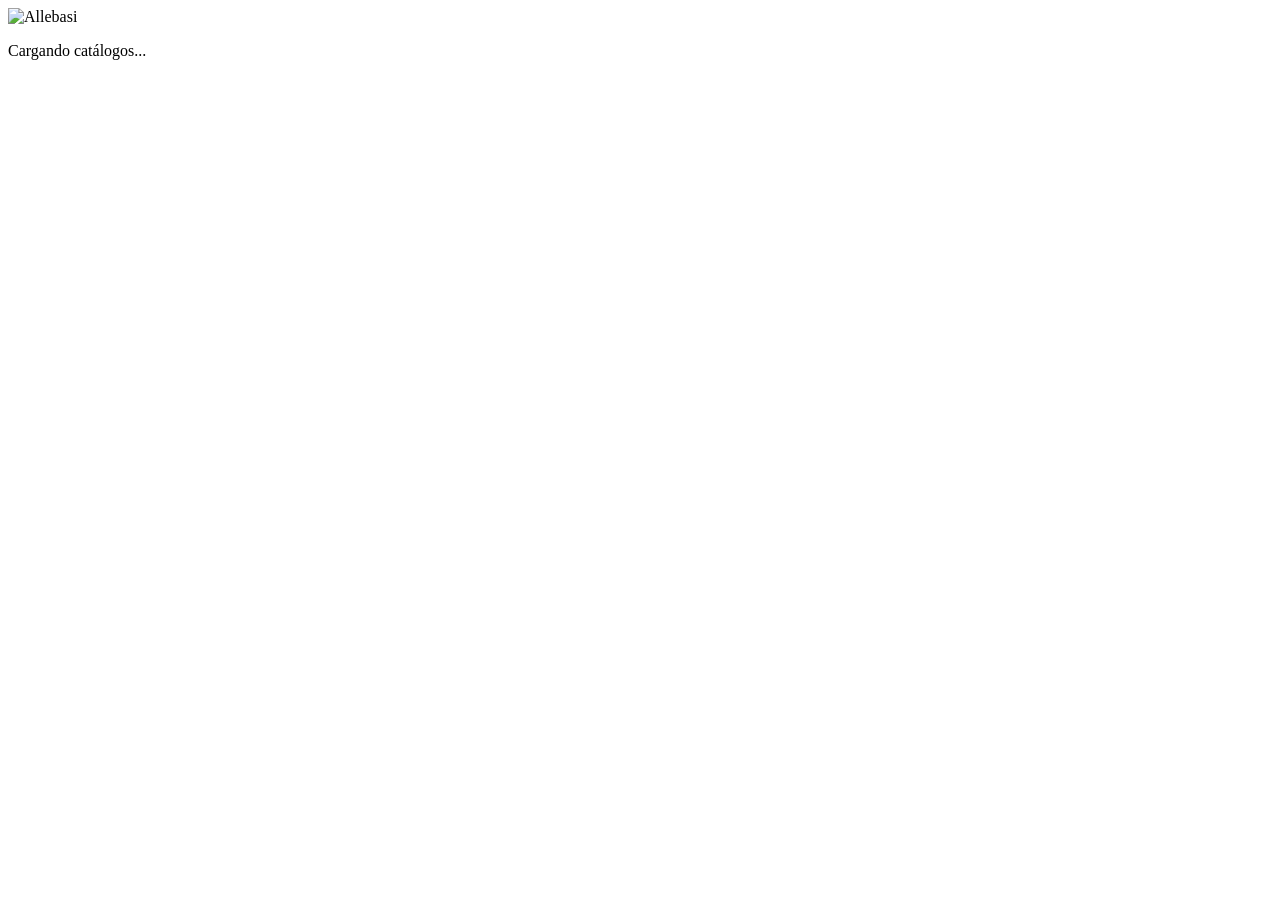
==== index.html @ d83a9353 "Add files via upload" ====
<!DOCTYPE html>
<html lang="es">
<head>
<meta charset="UTF-8">
<meta name="viewport" content="width=device-width, initial-scale=1">
<title>Allebasi - Catálogo</title>
<link rel="stylesheet" href="style.css">
</head>
<body>
  <img class="logo" src="assets/logo_allebasi.jpg" alt="Allebasi">
  <div class="contenedor">
    <div id="lista" class="menu-lista">
      <p class="estado">Cargando catálogos...</p>
    </div>
  </div>

  <script src="config.js"></script>
  <script src="common.js"></script>
  <script>
    limpiarPedido(); // el menú siempre empieza un pedido nuevo

    async function cargarMenu() {
      const cont = document.getElementById("lista");
      try {
        const data = await apiGet({ action: "menu" });
        if (!data.items || data.items.length === 0) {
          cont.innerHTML = '<p class="estado">No hay catálogos disponibles por ahora.</p>';
          return;
        }
        cont.innerHTML = "";
        data.items.forEach(item => {
          const btn = document.createElement("button");
          btn.className = "btn";
          btn.textContent = item.nombre;
          btn.onclick = () => {
            setPedido({ artista: item.nombre });
            irA("catalogo.html");
          };
          cont.appendChild(btn);
        });
      } catch (e) {
        cont.innerHTML = '<p class="estado">No se pudo cargar el menú. Intenta de nuevo más tarde.</p>';
      }
    }
    cargarMenu();
  </script>
</body>
</html>
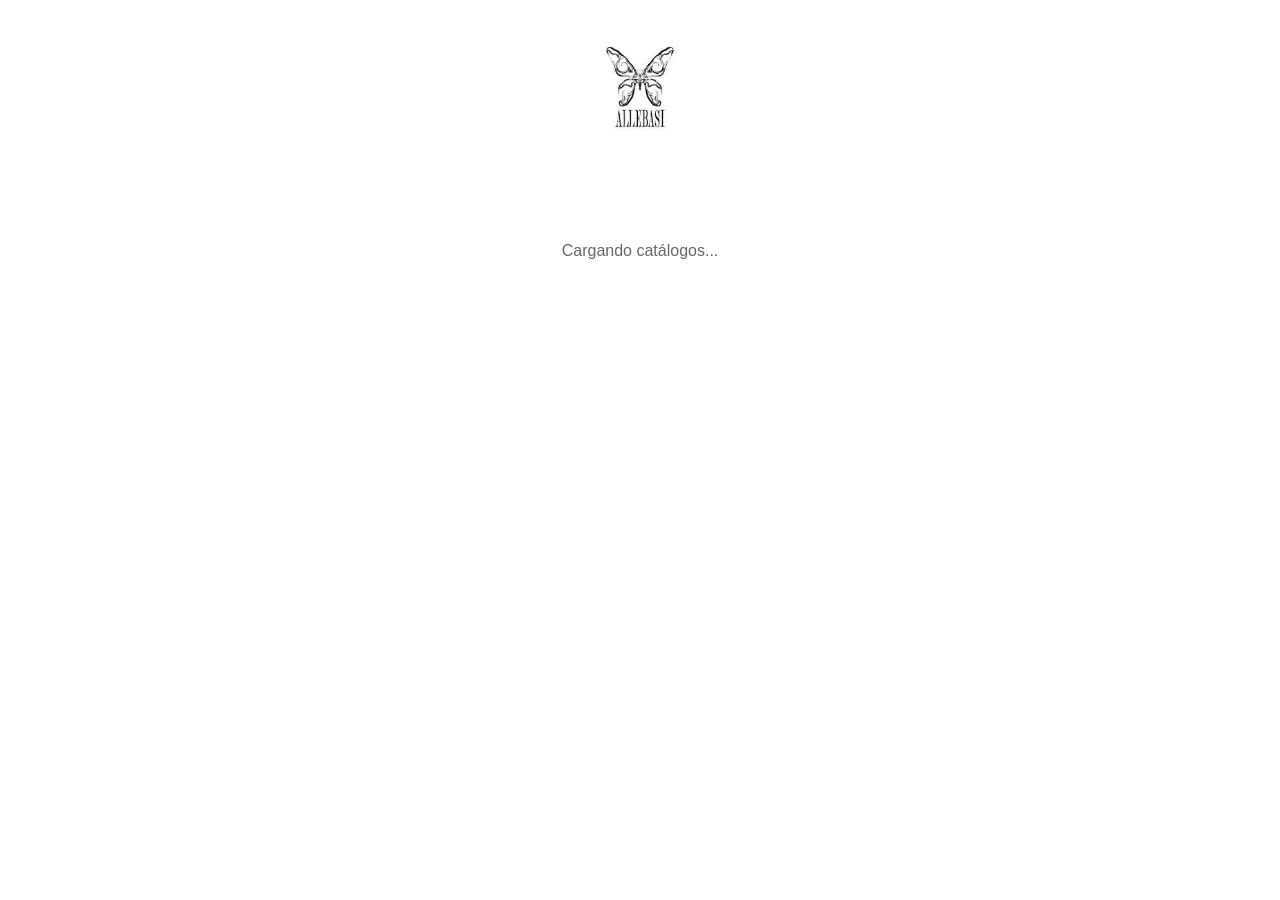
==== commit 76a763b0: "Add files via upload" ====
--- a/index.html
+++ b/index.html
@@ -22,7 +22,8 @@
     async function cargarMenu() {
       const cont = document.getElementById("lista");
       try {
-        const data = await apiGet({ action: "menu" });
+        // VERSION 5: usa apiGetCached → sessionStorage + caché en servidor
+        const data = await apiGetCached({ action: "menu" });
         if (!data.items || data.items.length === 0) {
           cont.innerHTML = '<p class="estado">No hay catálogos disponibles por ahora.</p>';
           return;
@@ -38,10 +39,31 @@
           };
           cont.appendChild(btn);
         });
+
+        // VERSION 5: precarga todos los catálogos en segundo plano.
+        // Cuando el usuario haga clic en un catálogo, la respuesta ya
+        // está guardada en sessionStorage → apertura casi instantánea.
+        prefetchCatalogs(data.items);
+
       } catch (e) {
         cont.innerHTML = '<p class="estado">No se pudo cargar el menú. Intenta de nuevo más tarde.</p>';
       }
     }
+
+    /**
+     * Precarga los catálogos en segundo plano, escalonados cada 600 ms
+     * para no saturar el servidor con peticiones simultáneas.
+     * Los resultados se guardan en sessionStorage vía apiGetCached.
+     */
+    function prefetchCatalogs(items) {
+      items.forEach(function(item, i) {
+        setTimeout(function() {
+          apiGetCached({ action: "catalog", artist: item.nombre })
+            .catch(function() {}); // silencioso: es solo una optimización
+        }, 800 + i * 600);
+      });
+    }
+
     cargarMenu();
   </script>
 </body>
--- a/style.css
+++ b/style.css
@@ -0,0 +1,430 @@
+:root {
+  --azul: #1b6079;
+  --azul-oscuro: #124a5c;
+  --blanco: #ffffff;
+  --texto: #1a1a1a;
+  --gris-borde: #143b48;
+  --fondo: #ffffff;
+  --radio: 10px;
+  --max-ancho: 620px;
+}
+
+* { box-sizing: border-box; }
+
+body {
+  margin: 0;
+  font-family: -apple-system, "Segoe UI", Roboto, Arial, sans-serif;
+  background: var(--fondo);
+  color: var(--texto);
+  min-height: 100vh;
+  display: flex;
+  flex-direction: column;
+  align-items: center;
+  padding: 32px 20px 60px;
+}
+
+.logo {
+  width: 110px;
+  margin: 0 auto 24px;
+  display: block;
+}
+
+.contenedor {
+  width: 100%;
+  max-width: var(--max-ancho);
+  text-align: center;
+}
+
+.contenedor.ancho {
+  max-width: 900px;
+}
+
+h1, h2 {
+  font-size: 1.3rem;
+  font-weight: 600;
+  line-height: 1.4;
+  margin: 0 0 24px;
+  text-align: left;
+}
+
+h3.titulo-item {
+  font-size: 1.05rem;
+  font-weight: 700;
+  text-align: left;
+  margin: 34px 0 4px;
+  padding-top: 18px;
+  border-top: 2px solid var(--azul);
+  color: var(--azul-oscuro);
+}
+h3.titulo-item:first-of-type { border-top: none; padding-top: 0; margin-top: 8px; }
+
+p.texto {
+  font-size: 1.05rem;
+  line-height: 1.5;
+  text-align: left;
+  margin: 0 0 20px;
+  white-space: pre-line;
+}
+
+.aviso {
+  background: #eef6f8;
+  border: 1px solid #cfe3e8;
+  border-radius: var(--radio);
+  padding: 14px 16px;
+  font-size: 0.9rem;
+  line-height: 1.45;
+  text-align: left;
+  color: #144d5e;
+  margin: 0 0 20px;
+}
+
+.btn {
+  display: block;
+  width: 100%;
+  background: var(--azul);
+  color: var(--blanco);
+  border: 1px solid var(--gris-borde);
+  border-radius: var(--radio);
+  padding: 18px 20px;
+  font-size: 1.1rem;
+  font-weight: 500;
+  cursor: pointer;
+  margin-bottom: 16px;
+  transition: background 0.15s ease;
+  text-decoration: none;
+  text-align: center;
+}
+
+.btn:hover { background: var(--azul-oscuro); }
+
+.btn:disabled {
+  background: #9db4bd;
+  cursor: not-allowed;
+}
+
+.btn-secundario {
+  background: var(--blanco);
+  color: var(--azul);
+  border: 2px solid var(--azul);
+}
+.btn-secundario:hover { background: #eef6f8; }
+
+.fila-botones {
+  display: flex;
+  gap: 16px;
+}
+.fila-botones .btn { flex: 1; }
+
+label {
+  display: block;
+  text-align: left;
+  font-weight: 600;
+  margin: 18px 0 6px;
+}
+
+label .opcional {
+  font-weight: 400;
+  font-style: italic;
+  color: #757575;
+  font-size: 0.85rem;
+}
+
+input[type="text"],
+input[type="number"],
+input[type="email"],
+input[type="tel"],
+select,
+textarea {
+  width: 100%;
+  padding: 12px 14px;
+  font-size: 1rem;
+  border: 1px solid var(--gris-borde);
+  border-radius: 6px;
+  font-family: inherit;
+  background: var(--blanco);
+}
+
+.fila-telefono {
+  display: flex;
+  gap: 10px;
+}
+.fila-telefono select {
+  flex: 0 0 165px;
+}
+.fila-telefono input {
+  flex: 1;
+}
+
+.estado {
+  padding: 60px 0;
+  color: #666;
+  font-size: 1rem;
+}
+
+.valor-grande {
+  background: var(--azul);
+  color: var(--blanco);
+  border-radius: var(--radio);
+  padding: 22px;
+  font-size: 2.2rem;
+  font-weight: 700;
+  text-align: center;
+  margin: 20px 0 30px;
+}
+
+/* ---------- Menú de artistas ---------- */
+.menu-lista .btn {
+  font-size: 1.15rem;
+  letter-spacing: .5px;
+  text-transform: uppercase;
+}
+
+/* ---------- Catálogo ---------- */
+.grid-catalogo {
+  display: grid;
+  grid-template-columns: repeat(auto-fill, minmax(230px, 1fr));
+  gap: 22px;
+  text-align: left;
+}
+
+.contador-seleccion {
+  position: sticky;
+  top: 0;
+  background: var(--fondo);
+  padding: 10px 0;
+  font-weight: 600;
+  color: var(--azul-oscuro);
+  z-index: 5;
+}
+
+.tarjeta {
+  border: 1px solid #ddd;
+  border-radius: var(--radio);
+  overflow: hidden;
+  background: var(--blanco);
+  display: flex;
+  flex-direction: column;
+}
+
+.tarjeta img {
+  width: 100%;
+  aspect-ratio: 3 / 4;
+  object-fit: cover;
+  background: #f2f2f2;
+}
+
+.tarjeta .cuerpo { padding: 12px 14px 16px; }
+
+/* Contenedor de cada producto + sus selectores — lleva el borde separador */
+.produto-wrapper {
+  border-top: 1px solid #eee;
+}
+.produto-wrapper:first-child { border-top: none; }
+
+.produto {
+  display: flex;
+  justify-content: space-between;
+  align-items: flex-start;
+  gap: 10px;
+  padding: 10px 0 6px;
+  /* El borde ahora lo pone .produto-wrapper, no aquí */
+}
+
+.produto .info { font-size: 0.92rem; line-height: 1.4; }
+.produto .info .nombre { font-weight: 600; }
+.produto .info .detalle { color: #666; font-size: 0.82rem; margin: 2px 0; }
+.produto .info .precio { color: var(--azul); font-weight: 700; }
+.produto .info .codigo { color: #777; font-size: 0.82rem; }
+
+.produto input[type="checkbox"] {
+  width: 22px;
+  height: 22px;
+  margin-top: 2px;
+  flex-shrink: 0;
+}
+
+.barra-continuar {
+  position: sticky;
+  bottom: 0;
+  background: var(--fondo);
+  padding-top: 18px;
+  margin-top: 10px;
+  max-width: var(--max-ancho);
+  width: 100%;
+}
+
+/* ---------- Formularios con referencia de imagen ---------- */
+.con-referencia {
+  display: flex;
+  gap: 28px;
+  align-items: flex-start;
+  width: 100%;
+  max-width: 900px;
+  flex-wrap: wrap;
+}
+.con-referencia .form-col { flex: 1 1 340px; text-align: left; }
+.referencia {
+  flex: 0 0 220px;
+  text-align: center;
+  display: flex;
+  flex-direction: column;
+  gap: 18px;
+}
+.referencia-item img {
+  width: 100%;
+  border-radius: var(--radio);
+  border: 1px solid #ddd;
+}
+.referencia-item .desc {
+  font-size: 0.85rem;
+  color: #555;
+  margin-top: 8px;
+}
+
+/* ---------- Resumen del pedido (página COSTO) ---------- */
+.resumen-pedido {
+  width: 100%;
+  text-align: left;
+  border: 1px solid #ddd;
+  border-radius: var(--radio);
+  overflow: hidden;
+  margin: 10px 0 26px;
+}
+.resumen-item {
+  display: flex;
+  justify-content: space-between;
+  gap: 14px;
+  padding: 14px 16px;
+  border-top: 1px solid #eee;
+  font-size: 0.92rem;
+}
+.resumen-item:first-child { border-top: none; }
+.resumen-item .nombre { font-weight: 600; }
+.resumen-item .detalle-linea { color: #666; font-size: 0.85rem; }
+.resumen-item .valor { font-weight: 700; color: var(--azul); white-space: nowrap; }
+
+@media (max-width: 640px) {
+  .con-referencia { flex-direction: column-reverse; }
+  .referencia { flex: none; width: 100%; max-width: 260px; margin: 0 auto 10px; flex-direction: row; flex-wrap: wrap; justify-content: center; }
+  .referencia-item { width: 47%; }
+}
+
+/* ---------- Descripción completa en la tarjeta del catálogo ---------- */
+.detalle-completo {
+  font-size: 0.8rem;
+  color: #555;
+  line-height: 1.45;
+  margin: 4px 0 2px;
+  /* Respeta los \n que vienen del textContent sin necesitar <br> */
+  white-space: pre-line;
+}
+
+/* ---------- Selectores de talla y color en el catálogo ---------- */
+.selector-grupo {
+  display: flex;
+  flex-wrap: wrap;
+  align-items: center;
+  gap: 6px;
+  padding: 4px 14px 10px;
+  /* Sin border-top: visualmente pertenecen al producto de arriba */
+  background: #f7fbfc;
+}
+
+.sel-label {
+  font-size: 0.82rem;
+  font-weight: 700;
+  color: var(--azul-oscuro);
+  white-space: nowrap;
+  margin-right: 2px;
+}
+
+/* Botón de opción (talla / color) — NO extiende .btn para evitar conflictos */
+.btn-opcion {
+  display: inline-flex;
+  align-items: center;
+  justify-content: center;
+  padding: 5px 12px;
+  font-size: 0.8rem;
+  font-weight: 600;
+  font-family: inherit;
+  border: 1.5px solid var(--azul);
+  border-radius: 6px;
+  background: var(--blanco);
+  color: var(--azul);
+  cursor: pointer;
+  transition: background 0.12s, color 0.12s;
+  /* Anula herencias globales de <button> */
+  width: auto;
+  margin: 0;
+  text-align: center;
+  line-height: 1.2;
+}
+
+.btn-opcion:hover {
+  background: #eef6f8;
+}
+
+.btn-opcion.activo {
+  background: var(--azul);
+  color: var(--blanco);
+}
+
+/* Campo de formulario pre-rellenado desde la selección del catálogo */
+.pre-seleccionado {
+  background: #eef6f8;
+  border-color: var(--azul);
+}
+
+/* ---------- Botón de video en tarjeta de catálogo ---------- */
+.btn-video {
+  display: block;
+  background: var(--azul);
+  color: var(--blanco);
+  text-align: center;
+  padding: 9px 14px;
+  font-size: 0.9rem;
+  font-weight: 600;
+  text-decoration: none;
+  letter-spacing: .3px;
+}
+.btn-video:hover { background: var(--azul-oscuro); }
+
+/* ========== AGOTADO ========== */
+
+/* Badge rojo que aparece encima de los detalles del producto */
+.agotado-badge {
+  display: block;
+  background: #fff0f0;
+  color: #c62828;
+  font-weight: 900;
+  font-size: 1.1rem;
+  text-align: center;
+  padding: 7px 12px;
+  letter-spacing: 3px;
+  border-bottom: 2px solid #ffcdd2;
+}
+
+/* Atenúa info y selectores del producto agotado */
+.produto-wrapper.agotado .produto {
+  opacity: 0.55;
+  cursor: not-allowed;
+}
+
+.produto-wrapper.agotado .selector-grupo {
+  opacity: 0.45;
+}
+
+/* Los botones de talla/color/horma en productos agotados muestran cursor bloqueado */
+.produto-wrapper.agotado .btn-opcion {
+  cursor: not-allowed;
+}
+
+.produto-wrapper.agotado .btn-opcion:hover {
+  background: var(--blanco); /* sin efecto hover */
+  color: var(--azul);
+}
+
+/* El checkbox agotado también muestra cursor bloqueado */
+.produto-wrapper.agotado input[type="checkbox"] {
+  cursor: not-allowed;
+}
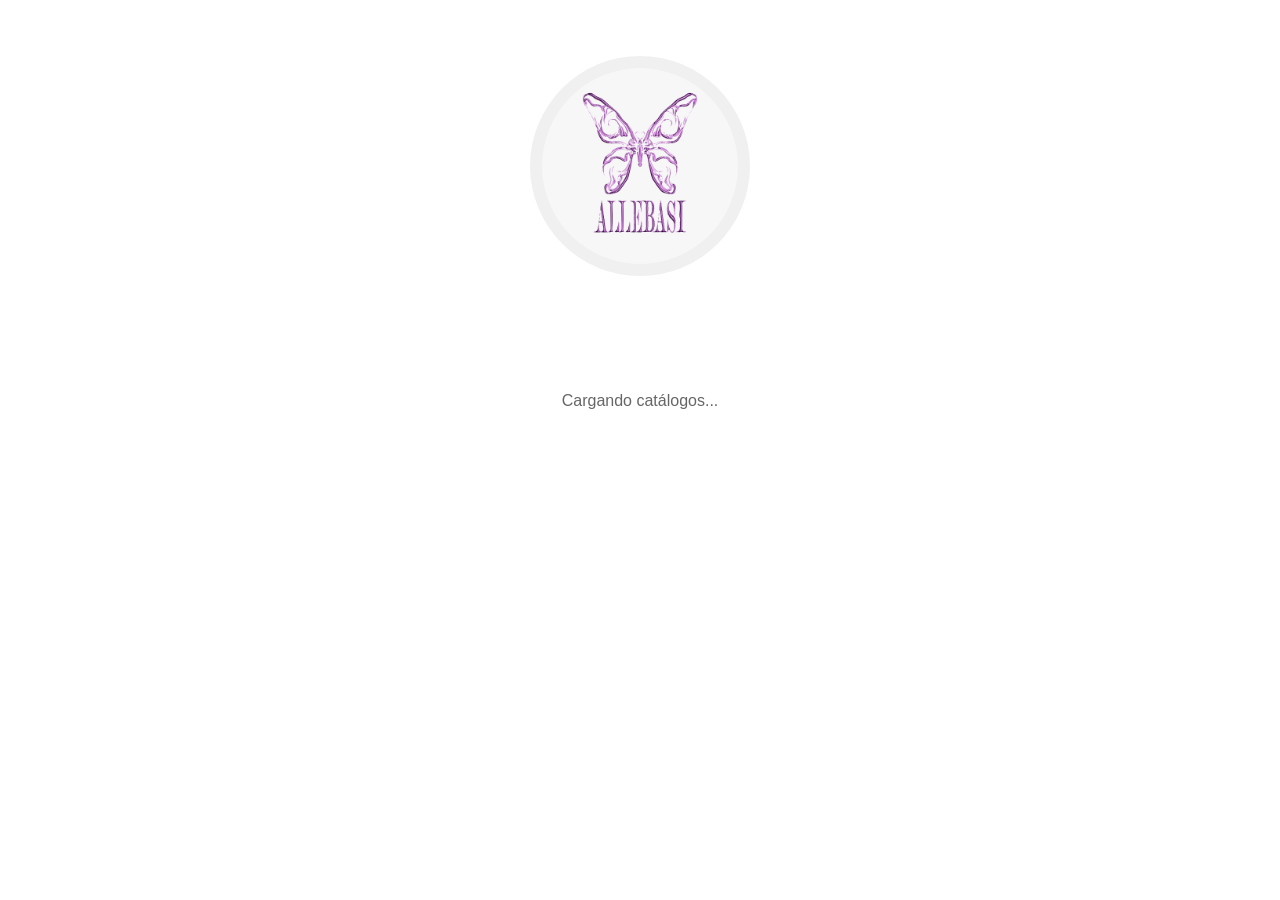
==== commit 4068fc2b: "Add files via upload" ====
--- a/index.html
+++ b/index.html
@@ -5,9 +5,27 @@
 <meta name="viewport" content="width=device-width, initial-scale=1">
 <title>Allebasi - Catálogo</title>
 <link rel="stylesheet" href="style.css">
+<style>
+  .logo-wrapper {
+    display: flex;
+    justify-content: center;
+    padding: 24px 0 16px;
+  }
+  .logo-wrapper .logo {
+    width: 220px;
+    height: 220px;
+    object-fit: contain;
+    border-radius: 50%;
+    background-color: #f0f0f0;
+    padding: 12px;
+    box-sizing: border-box;
+  }
+</style>
 </head>
 <body>
-  <img class="logo" src="assets/logo_allebasi.jpg" alt="Allebasi">
+  <div class="logo-wrapper">
+    <img class="logo" src="assets/logo_allebasi.jpg" alt="Allebasi">
+  </div>
   <div class="contenedor">
     <div id="lista" class="menu-lista">
       <p class="estado">Cargando catálogos...</p>
--- a/style.css
+++ b/style.css
@@ -209,8 +209,9 @@
 .tarjeta img {
   width: 100%;
   aspect-ratio: 3 / 4;
-  object-fit: cover;
+  object-fit: contain;
   background: #f2f2f2;
+  cursor: zoom-in;
 }
 
 .tarjeta .cuerpo { padding: 12px 14px 16px; }
@@ -428,3 +429,44 @@
 .produto-wrapper.agotado input[type="checkbox"] {
   cursor: not-allowed;
 }
+
+/* ---------- Lightbox (ampliación de imagen) ---------- */
+#lightbox {
+  display: none;
+  position: fixed;
+  inset: 0;
+  background: rgba(0,0,0,.88);
+  z-index: 999;
+  align-items: center;
+  justify-content: center;
+  cursor: zoom-out;
+}
+#lightbox.open { display: flex; }
+#lightbox-img {
+  max-width: 92vw;
+  max-height: 88vh;
+  object-fit: contain;
+  border-radius: 8px;
+  box-shadow: 0 8px 40px rgba(0,0,0,.55);
+  cursor: zoom-out;
+}
+#lightbox-close {
+  position: fixed;
+  top: 14px;
+  right: 18px;
+  color: #fff;
+  font-size: 2.2rem;
+  line-height: 1;
+  cursor: pointer;
+  background: rgba(0,0,0,.35);
+  border: none;
+  border-radius: 50%;
+  width: 44px;
+  height: 44px;
+  display: flex;
+  align-items: center;
+  justify-content: center;
+  font-family: inherit;
+  transition: background .15s;
+}
+#lightbox-close:hover { background: rgba(0,0,0,.65); }
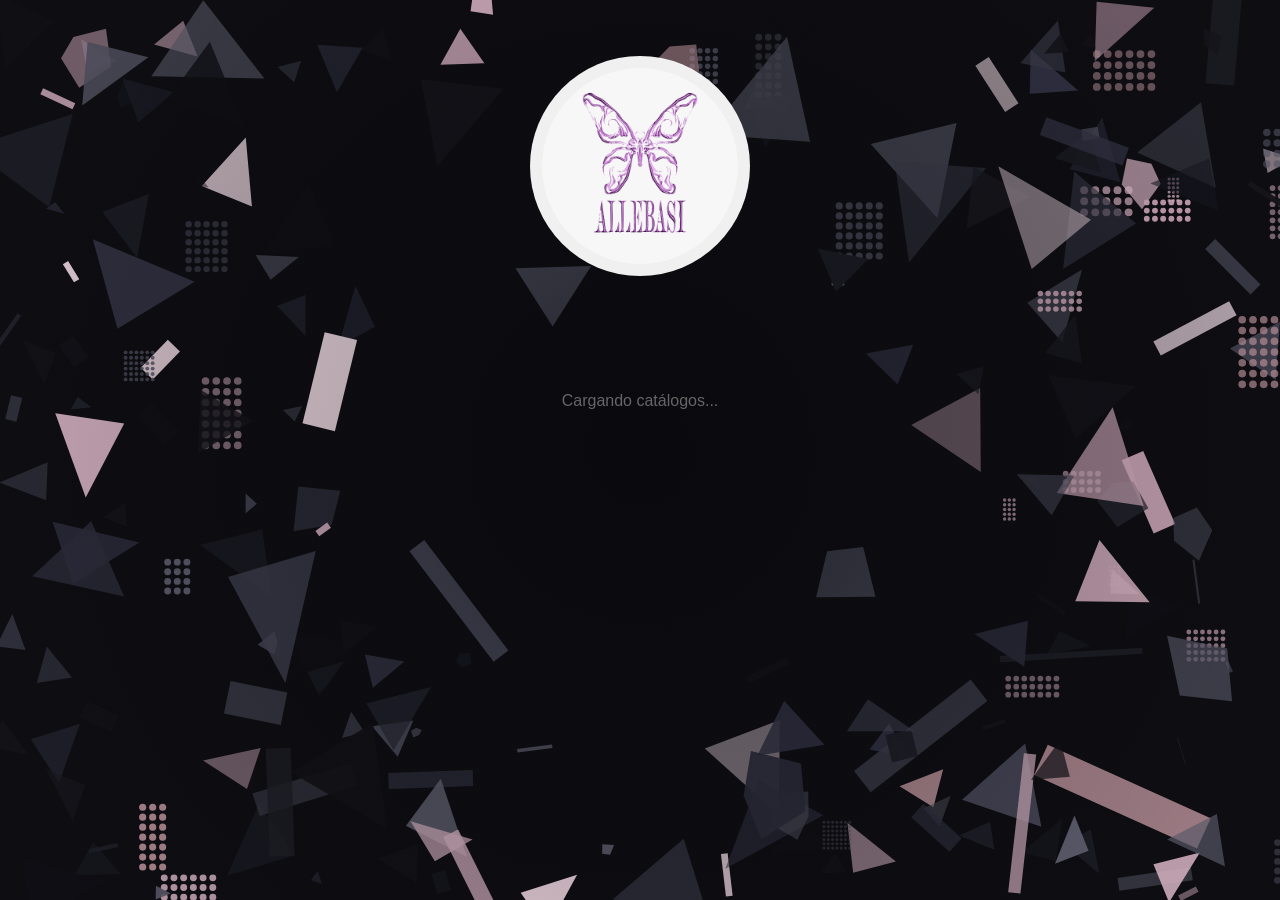
==== commit 4feb3547: "Add files via upload" ====
--- a/index.html
+++ b/index.html
@@ -6,10 +6,25 @@
 <title>Allebasi - Catálogo</title>
 <link rel="stylesheet" href="style.css">
 <style>
+  html, body {
+    background-color: #0d0d12 !important;
+    min-height: 100vh;
+  }
+  #bg-canvas {
+    position: fixed;
+    top: 0;
+    left: 0;
+    width: 100%;
+    height: 100%;
+    z-index: 0;
+    pointer-events: none;
+  }
   .logo-wrapper {
     display: flex;
     justify-content: center;
     padding: 24px 0 16px;
+    position: relative;
+    z-index: 1;
   }
   .logo-wrapper .logo {
     width: 220px;
@@ -20,9 +35,15 @@
     padding: 12px;
     box-sizing: border-box;
   }
+  .contenedor {
+    position: relative;
+    z-index: 1;
+  }
 </style>
 </head>
 <body>
+  <canvas id="bg-canvas"></canvas>
+
   <div class="logo-wrapper">
     <img class="logo" src="assets/logo_allebasi.jpg" alt="Allebasi">
   </div>
@@ -31,6 +52,153 @@
       <p class="estado">Cargando catálogos...</p>
     </div>
   </div>
+
+  <!-- Fondo geométrico fragmentado -->
+  <script>
+  (function () {
+    const canvas = document.getElementById('bg-canvas');
+    const ctx = canvas.getContext('2d');
+
+    function rnd(a, b) { return a + Math.random() * (b - a); }
+    function pick(arr) { return arr[Math.floor(Math.random() * arr.length)]; }
+
+    // Paleta de colores igual a la imagen de referencia
+    const DARK   = ['#0e0e13','#111116','#14141a','#181820','#1c1c24'];
+    const GRAY   = ['#252530','#2a2a38','#303040','#383845','#404050'];
+    const LGRAY  = ['#4a4a58','#525262','#5a5a6a','#484858'];
+    const PINK   = ['#c4a0b0','#cca8b8','#b89098','#d4b0c0','#c0a0ae'];
+    const LPINK  = ['#dfc8d2','#e8d4dc','#f0dce4','#d8c4cc'];
+
+    function drawScene() {
+      const W = canvas.width;
+      const H = canvas.height;
+
+      // Fondo base casi negro
+      ctx.fillStyle = '#0d0d12';
+      ctx.fillRect(0, 0, W, H);
+
+      const cx = W / 2, cy = H / 2;
+      const maxR = Math.sqrt(cx * cx + cy * cy);
+
+      // Función para sesgar posición hacia los bordes
+      function edgePos() {
+        let x, y;
+        const t = Math.random();
+        if (t < 0.35) {
+          x = Math.random() < 0.5 ? rnd(0, W * 0.28) : rnd(W * 0.72, W);
+          y = rnd(0, H);
+        } else if (t < 0.60) {
+          x = rnd(0, W);
+          y = Math.random() < 0.5 ? rnd(0, H * 0.22) : rnd(H * 0.78, H);
+        } else {
+          x = rnd(0, W);
+          y = rnd(0, H);
+          const d = Math.sqrt((x - cx) ** 2 + (y - cy) ** 2);
+          if (d < maxR * 0.32 && Math.random() < 0.72) return null;
+        }
+        return { x, y };
+      }
+
+      const NUM = 220;
+      for (let i = 0; i < NUM; i++) {
+        const pos = edgePos();
+        if (!pos) continue;
+        const { x, y } = pos;
+
+        // Color: zonas oscuras predominan, rosa/lavanda en menor proporción
+        const colorRoll = Math.random();
+        let color;
+        if (colorRoll < 0.38) color = pick(DARK);
+        else if (colorRoll < 0.60) color = pick(GRAY);
+        else if (colorRoll < 0.76) color = pick(LGRAY);
+        else if (colorRoll < 0.90) color = pick(PINK);
+        else color = pick(LPINK);
+
+        const size  = rnd(6, 58);
+        const alpha = rnd(0.45, 1.0);
+        const roll  = Math.random();
+
+        ctx.save();
+        ctx.globalAlpha = alpha;
+        ctx.fillStyle   = color;
+
+        if (roll < 0.48) {
+          // Triángulo (forma dominante en la imagen)
+          ctx.translate(x, y);
+          ctx.rotate(rnd(0, Math.PI * 2));
+          ctx.beginPath();
+          ctx.moveTo(0, -size);
+          ctx.lineTo(size * rnd(0.6, 1.3),  size * rnd(0.5, 1.1));
+          ctx.lineTo(-size * rnd(0.4, 1.0), size * rnd(0.3, 0.8));
+          ctx.closePath();
+          ctx.fill();
+
+        } else if (roll < 0.72) {
+          // Rectángulo / astilla
+          const w = rnd(size * 0.4, size * 3.5);
+          const h = rnd(size * 0.08, size * 0.7);
+          ctx.translate(x, y);
+          ctx.rotate(rnd(0, Math.PI * 2));
+          ctx.fillRect(-w / 2, -h / 2, w, h);
+
+        } else if (roll < 0.87) {
+          // Polígono irregular
+          const sides = Math.floor(rnd(3, 6));
+          ctx.translate(x, y);
+          ctx.rotate(rnd(0, Math.PI * 2));
+          ctx.beginPath();
+          for (let s = 0; s < sides; s++) {
+            const ang = (s / sides) * Math.PI * 2;
+            const r   = size * rnd(0.4, 1.0);
+            s === 0
+              ? ctx.moveTo(Math.cos(ang) * r, Math.sin(ang) * r)
+              : ctx.lineTo(Math.cos(ang) * r, Math.sin(ang) * r);
+          }
+          ctx.closePath();
+          ctx.fill();
+
+        } else {
+          // Patrón de puntos (como los que se ven en la imagen de referencia)
+          const dotR   = rnd(1.5, 4);
+          const gap    = dotR * 2.8;
+          const cols   = Math.floor(rnd(3, 8));
+          const rows   = Math.floor(rnd(3, 8));
+          const dotClr = pick([...PINK, ...LGRAY]);
+          ctx.fillStyle = dotClr;
+          for (let r = 0; r < rows; r++) {
+            for (let c = 0; c < cols; c++) {
+              ctx.beginPath();
+              ctx.arc(x + c * gap, y + r * gap, dotR, 0, Math.PI * 2);
+              ctx.fill();
+            }
+          }
+        }
+
+        ctx.restore();
+      }
+
+      // Viñeta radial: centro ligeramente más oscuro, igual que la imagen
+      const vig = ctx.createRadialGradient(cx, cy, 0, cx, cy, maxR * 0.85);
+      vig.addColorStop(0,   'rgba(5,5,10,0.55)');
+      vig.addColorStop(0.42,'rgba(5,5,10,0.18)');
+      vig.addColorStop(1,   'rgba(0,0,0,0)');
+      ctx.fillStyle = vig;
+      ctx.fillRect(0, 0, W, H);
+    }
+
+    function resize() {
+      canvas.width  = window.innerWidth;
+      canvas.height = Math.max(window.innerHeight, document.documentElement.scrollHeight);
+      drawScene();
+    }
+
+    window.addEventListener('resize', resize);
+    // Redibujar cuando el DOM crezca (más botones cargados)
+    new MutationObserver(resize).observe(document.body, { childList: true, subtree: true });
+
+    resize();
+  })();
+  </script>
 
   <script src="config.js"></script>
   <script src="common.js"></script>
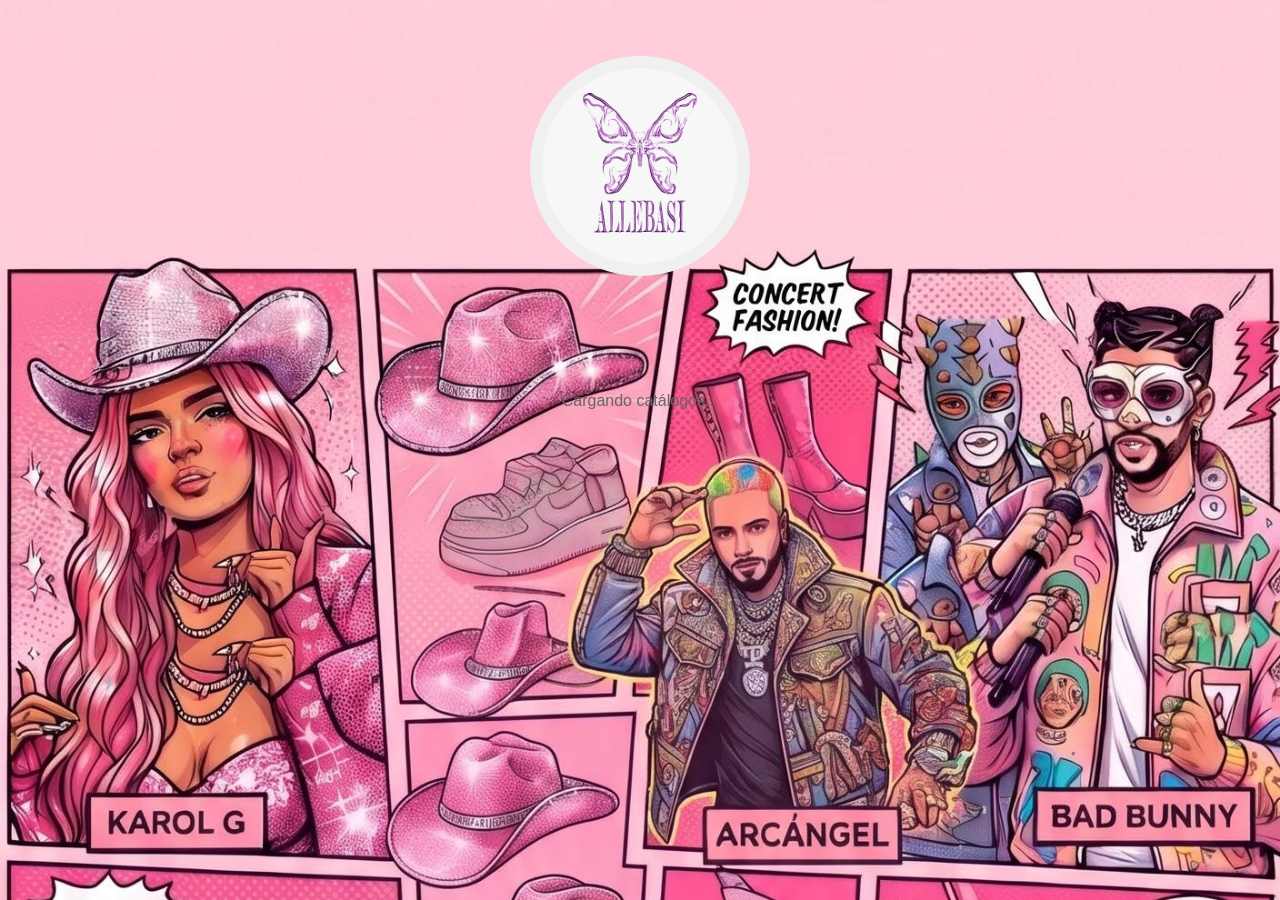
==== commit 910a5570: "Add files via upload" ====
--- a/index.html
+++ b/index.html
@@ -7,24 +7,18 @@
 <link rel="stylesheet" href="style.css">
 <style>
   html, body {
-    background-color: #0d0d12 !important;
+    background-image: url('assets/fondo_comic.jpg');
+    background-size: cover;
+    background-position: center top;
+    background-attachment: fixed;
+    background-repeat: no-repeat;
+    background-color: #f4a0b8; /* fallback mientras carga la imagen */
     min-height: 100vh;
-  }
-  #bg-canvas {
-    position: fixed;
-    top: 0;
-    left: 0;
-    width: 100%;
-    height: 100%;
-    z-index: 0;
-    pointer-events: none;
   }
   .logo-wrapper {
     display: flex;
     justify-content: center;
     padding: 24px 0 16px;
-    position: relative;
-    z-index: 1;
   }
   .logo-wrapper .logo {
     width: 220px;
@@ -35,15 +29,9 @@
     padding: 12px;
     box-sizing: border-box;
   }
-  .contenedor {
-    position: relative;
-    z-index: 1;
-  }
 </style>
 </head>
 <body>
-  <canvas id="bg-canvas"></canvas>
-
   <div class="logo-wrapper">
     <img class="logo" src="assets/logo_allebasi.jpg" alt="Allebasi">
   </div>
@@ -52,153 +40,6 @@
       <p class="estado">Cargando catálogos...</p>
     </div>
   </div>
-
-  <!-- Fondo geométrico fragmentado -->
-  <script>
-  (function () {
-    const canvas = document.getElementById('bg-canvas');
-    const ctx = canvas.getContext('2d');
-
-    function rnd(a, b) { return a + Math.random() * (b - a); }
-    function pick(arr) { return arr[Math.floor(Math.random() * arr.length)]; }
-
-    // Paleta de colores igual a la imagen de referencia
-    const DARK   = ['#0e0e13','#111116','#14141a','#181820','#1c1c24'];
-    const GRAY   = ['#252530','#2a2a38','#303040','#383845','#404050'];
-    const LGRAY  = ['#4a4a58','#525262','#5a5a6a','#484858'];
-    const PINK   = ['#c4a0b0','#cca8b8','#b89098','#d4b0c0','#c0a0ae'];
-    const LPINK  = ['#dfc8d2','#e8d4dc','#f0dce4','#d8c4cc'];
-
-    function drawScene() {
-      const W = canvas.width;
-      const H = canvas.height;
-
-      // Fondo base casi negro
-      ctx.fillStyle = '#0d0d12';
-      ctx.fillRect(0, 0, W, H);
-
-      const cx = W / 2, cy = H / 2;
-      const maxR = Math.sqrt(cx * cx + cy * cy);
-
-      // Función para sesgar posición hacia los bordes
-      function edgePos() {
-        let x, y;
-        const t = Math.random();
-        if (t < 0.35) {
-          x = Math.random() < 0.5 ? rnd(0, W * 0.28) : rnd(W * 0.72, W);
-          y = rnd(0, H);
-        } else if (t < 0.60) {
-          x = rnd(0, W);
-          y = Math.random() < 0.5 ? rnd(0, H * 0.22) : rnd(H * 0.78, H);
-        } else {
-          x = rnd(0, W);
-          y = rnd(0, H);
-          const d = Math.sqrt((x - cx) ** 2 + (y - cy) ** 2);
-          if (d < maxR * 0.32 && Math.random() < 0.72) return null;
-        }
-        return { x, y };
-      }
-
-      const NUM = 220;
-      for (let i = 0; i < NUM; i++) {
-        const pos = edgePos();
-        if (!pos) continue;
-        const { x, y } = pos;
-
-        // Color: zonas oscuras predominan, rosa/lavanda en menor proporción
-        const colorRoll = Math.random();
-        let color;
-        if (colorRoll < 0.38) color = pick(DARK);
-        else if (colorRoll < 0.60) color = pick(GRAY);
-        else if (colorRoll < 0.76) color = pick(LGRAY);
-        else if (colorRoll < 0.90) color = pick(PINK);
-        else color = pick(LPINK);
-
-        const size  = rnd(6, 58);
-        const alpha = rnd(0.45, 1.0);
-        const roll  = Math.random();
-
-        ctx.save();
-        ctx.globalAlpha = alpha;
-        ctx.fillStyle   = color;
-
-        if (roll < 0.48) {
-          // Triángulo (forma dominante en la imagen)
-          ctx.translate(x, y);
-          ctx.rotate(rnd(0, Math.PI * 2));
-          ctx.beginPath();
-          ctx.moveTo(0, -size);
-          ctx.lineTo(size * rnd(0.6, 1.3),  size * rnd(0.5, 1.1));
-          ctx.lineTo(-size * rnd(0.4, 1.0), size * rnd(0.3, 0.8));
-          ctx.closePath();
-          ctx.fill();
-
-        } else if (roll < 0.72) {
-          // Rectángulo / astilla
-          const w = rnd(size * 0.4, size * 3.5);
-          const h = rnd(size * 0.08, size * 0.7);
-          ctx.translate(x, y);
-          ctx.rotate(rnd(0, Math.PI * 2));
-          ctx.fillRect(-w / 2, -h / 2, w, h);
-
-        } else if (roll < 0.87) {
-          // Polígono irregular
-          const sides = Math.floor(rnd(3, 6));
-          ctx.translate(x, y);
-          ctx.rotate(rnd(0, Math.PI * 2));
-          ctx.beginPath();
-          for (let s = 0; s < sides; s++) {
-            const ang = (s / sides) * Math.PI * 2;
-            const r   = size * rnd(0.4, 1.0);
-            s === 0
-              ? ctx.moveTo(Math.cos(ang) * r, Math.sin(ang) * r)
-              : ctx.lineTo(Math.cos(ang) * r, Math.sin(ang) * r);
-          }
-          ctx.closePath();
-          ctx.fill();
-
-        } else {
-          // Patrón de puntos (como los que se ven en la imagen de referencia)
-          const dotR   = rnd(1.5, 4);
-          const gap    = dotR * 2.8;
-          const cols   = Math.floor(rnd(3, 8));
-          const rows   = Math.floor(rnd(3, 8));
-          const dotClr = pick([...PINK, ...LGRAY]);
-          ctx.fillStyle = dotClr;
-          for (let r = 0; r < rows; r++) {
-            for (let c = 0; c < cols; c++) {
-              ctx.beginPath();
-              ctx.arc(x + c * gap, y + r * gap, dotR, 0, Math.PI * 2);
-              ctx.fill();
-            }
-          }
-        }
-
-        ctx.restore();
-      }
-
-      // Viñeta radial: centro ligeramente más oscuro, igual que la imagen
-      const vig = ctx.createRadialGradient(cx, cy, 0, cx, cy, maxR * 0.85);
-      vig.addColorStop(0,   'rgba(5,5,10,0.55)');
-      vig.addColorStop(0.42,'rgba(5,5,10,0.18)');
-      vig.addColorStop(1,   'rgba(0,0,0,0)');
-      ctx.fillStyle = vig;
-      ctx.fillRect(0, 0, W, H);
-    }
-
-    function resize() {
-      canvas.width  = window.innerWidth;
-      canvas.height = Math.max(window.innerHeight, document.documentElement.scrollHeight);
-      drawScene();
-    }
-
-    window.addEventListener('resize', resize);
-    // Redibujar cuando el DOM crezca (más botones cargados)
-    new MutationObserver(resize).observe(document.body, { childList: true, subtree: true });
-
-    resize();
-  })();
-  </script>
 
   <script src="config.js"></script>
   <script src="common.js"></script>
